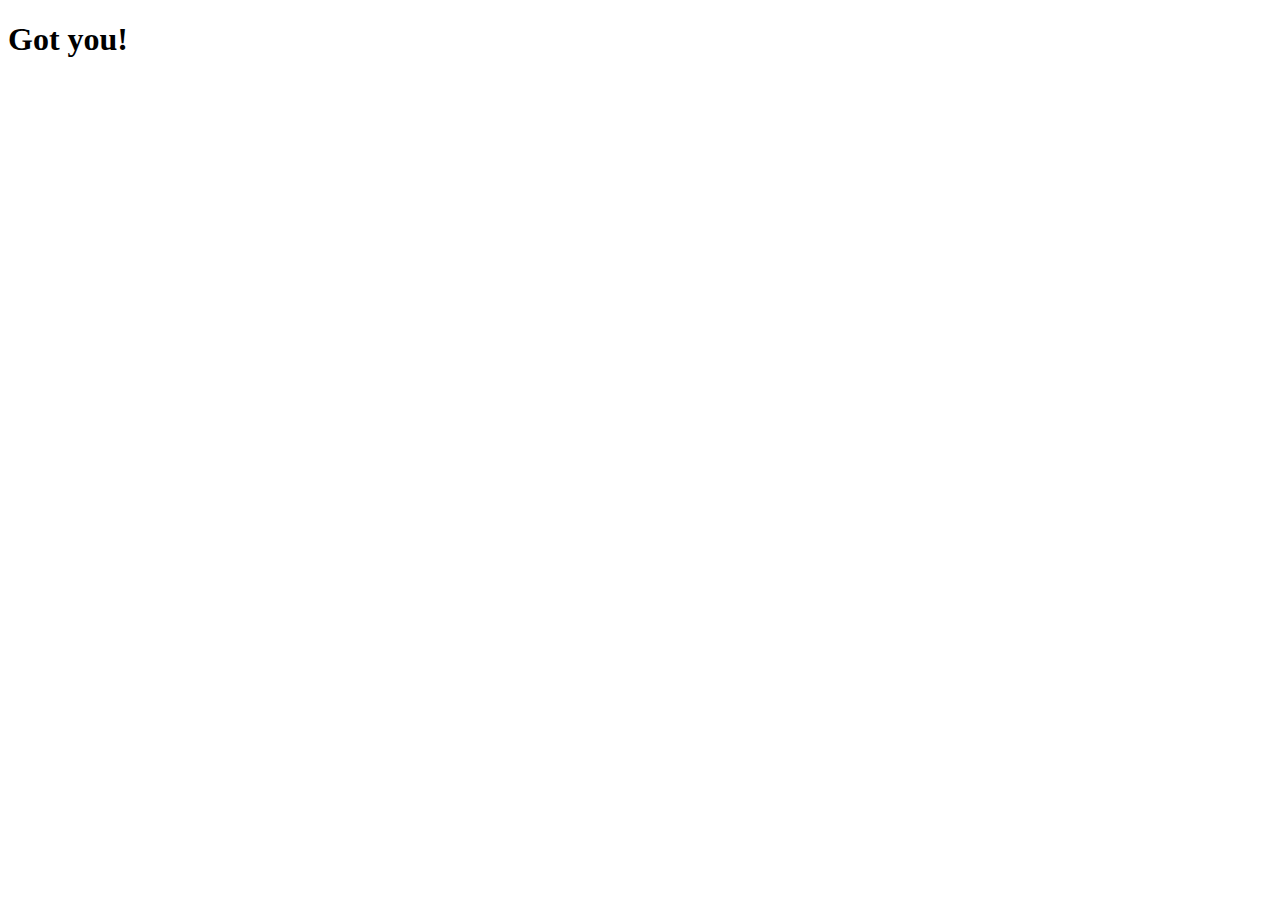
==== HTML_in_Javascript/index.html @ af1374c2 "feat : How use innerText" ====
<!DOCTYPE html>
<html lang="ko">
<head>
    <meta charset="UTF-8">
    <meta http-equiv="X-UA-Compatible" content="IE=edge">
    <meta name="viewport" content="width=device-width, initial-scale=1.0">
    <title>Momentum App</title>
</head>
<body>
    <h1 id="title">Grab me!</h1>
    <script src="./apps.js"></script>
</body>
</html>
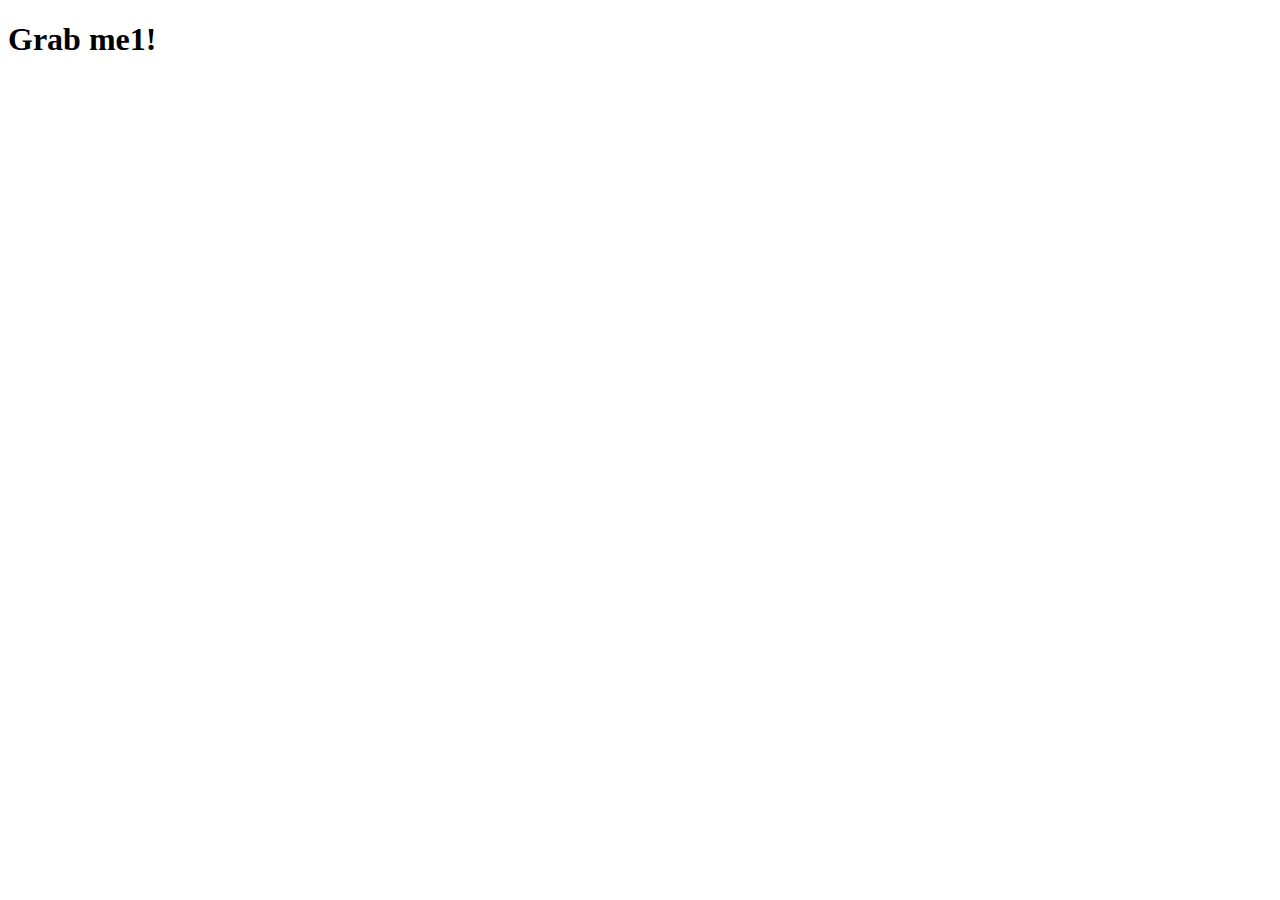
==== commit 56159040: "feat : click addEventListener" ====
--- a/HTML_in_Javascript/index.html
+++ b/HTML_in_Javascript/index.html
@@ -7,7 +7,9 @@
     <title>Momentum App</title>
 </head>
 <body>
-    <h1 id="title">Grab me!</h1>
+    <div class="hello">
+        <h1>Grab me1!</h1>
+    </div>
     <script src="./apps.js"></script>
 </body>
 </html>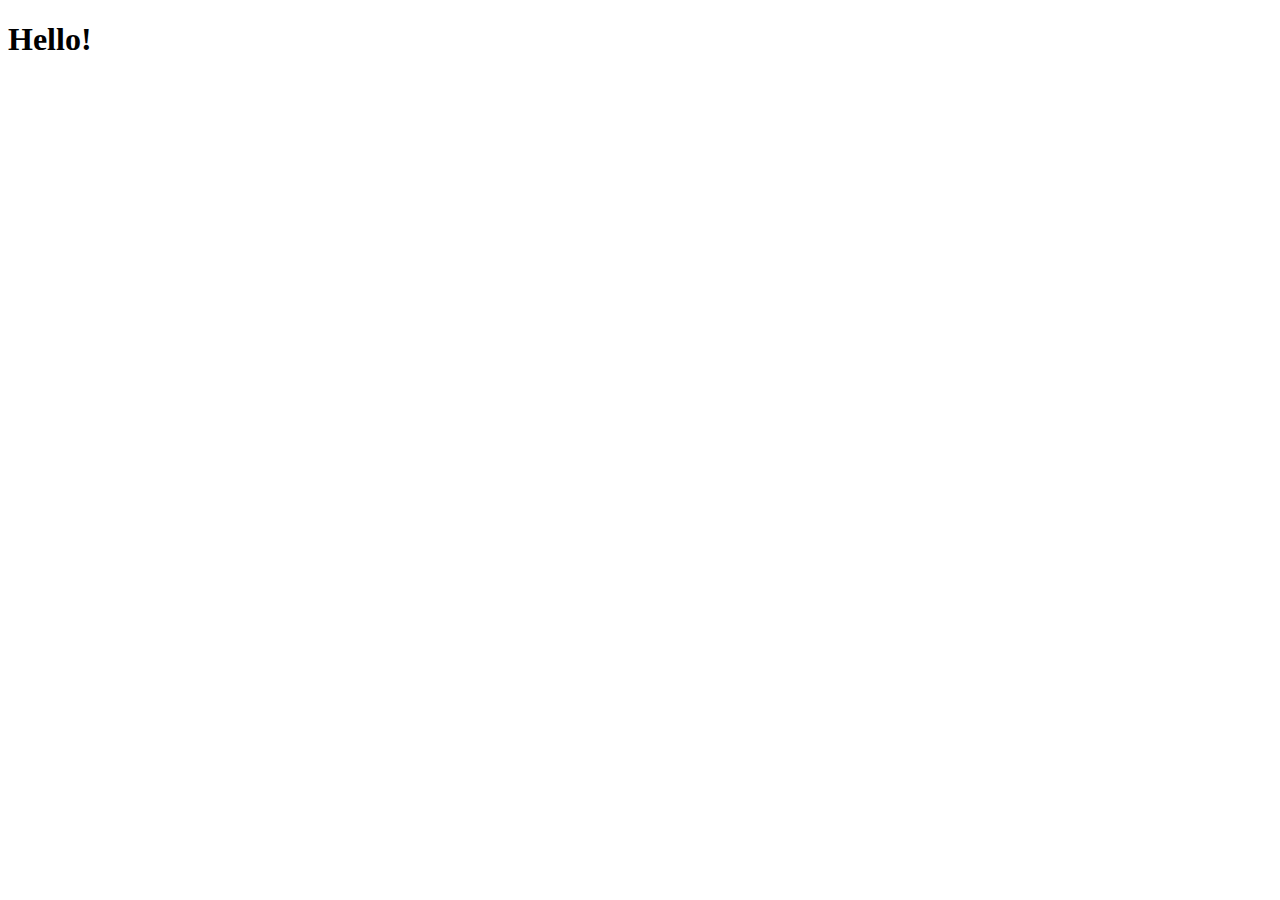
==== commit 111b9a68: "feat : add window events resize, copy, offline, online" ====
--- a/HTML_in_Javascript/index.html
+++ b/HTML_in_Javascript/index.html
@@ -8,7 +8,7 @@
 </head>
 <body>
     <div class="hello">
-        <h1>Grab me1!</h1>
+        <h1>Hello!</h1>
     </div>
     <script src="./apps.js"></script>
 </body>
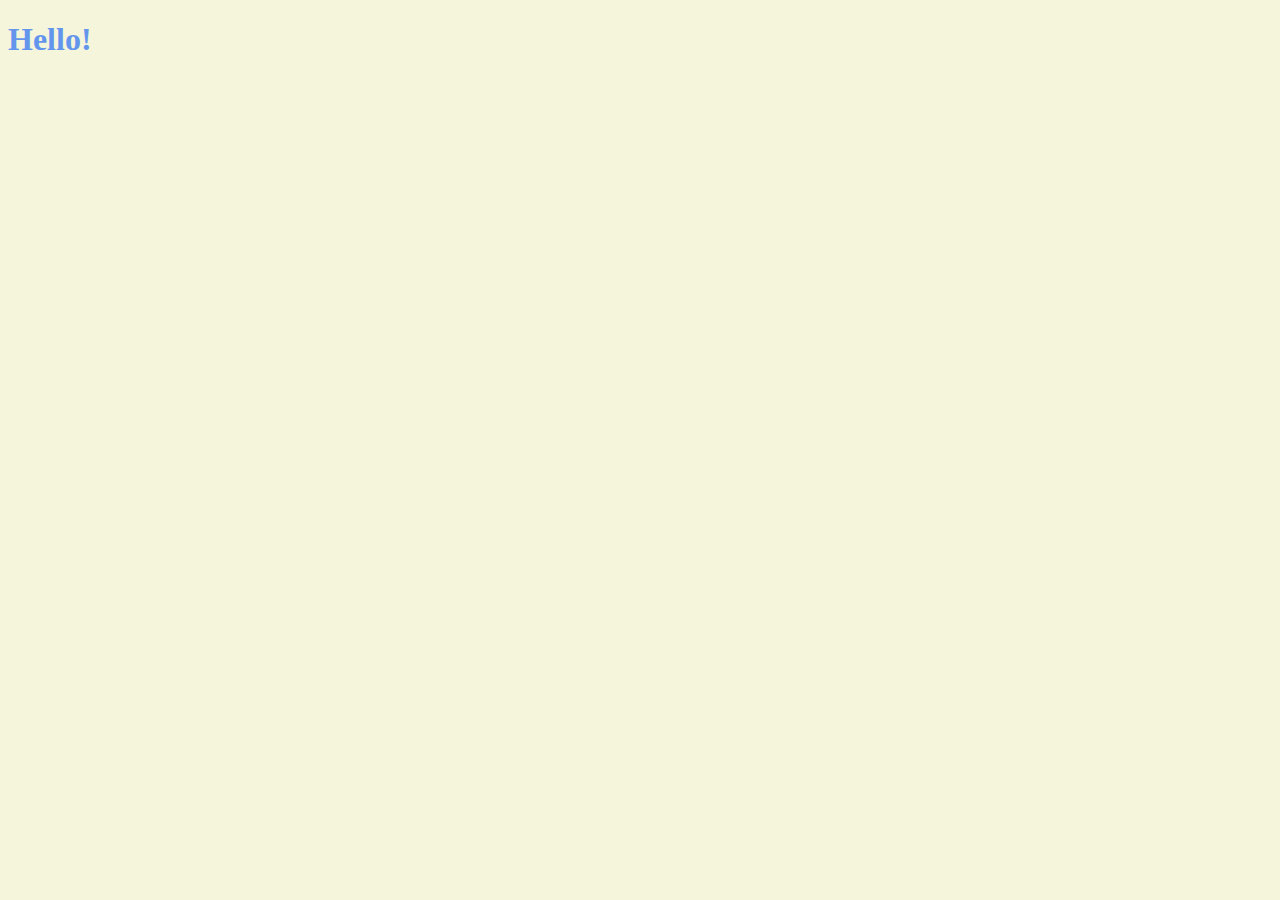
==== commit 8c785803: "feat : how to use toggle" ====
--- a/HTML_in_Javascript/index.html
+++ b/HTML_in_Javascript/index.html
@@ -4,11 +4,12 @@
     <meta charset="UTF-8">
     <meta http-equiv="X-UA-Compatible" content="IE=edge">
     <meta name="viewport" content="width=device-width, initial-scale=1.0">
+    <link rel="stylesheet" href="style.css">
     <title>Momentum App</title>
 </head>
 <body>
     <div class="hello">
-        <h1>Hello!</h1>
+        <h1 class="sexy-font">Hello!</h1>
     </div>
     <script src="./apps.js"></script>
 </body>
--- a/HTML_in_Javascript/style.css
+++ b/HTML_in_Javascript/style.css
@@ -0,0 +1,11 @@
+body{
+    background-color: beige;
+}
+
+h1{
+    color: cornflowerblue;
+}
+
+.clicked {
+    color: tomato;
+}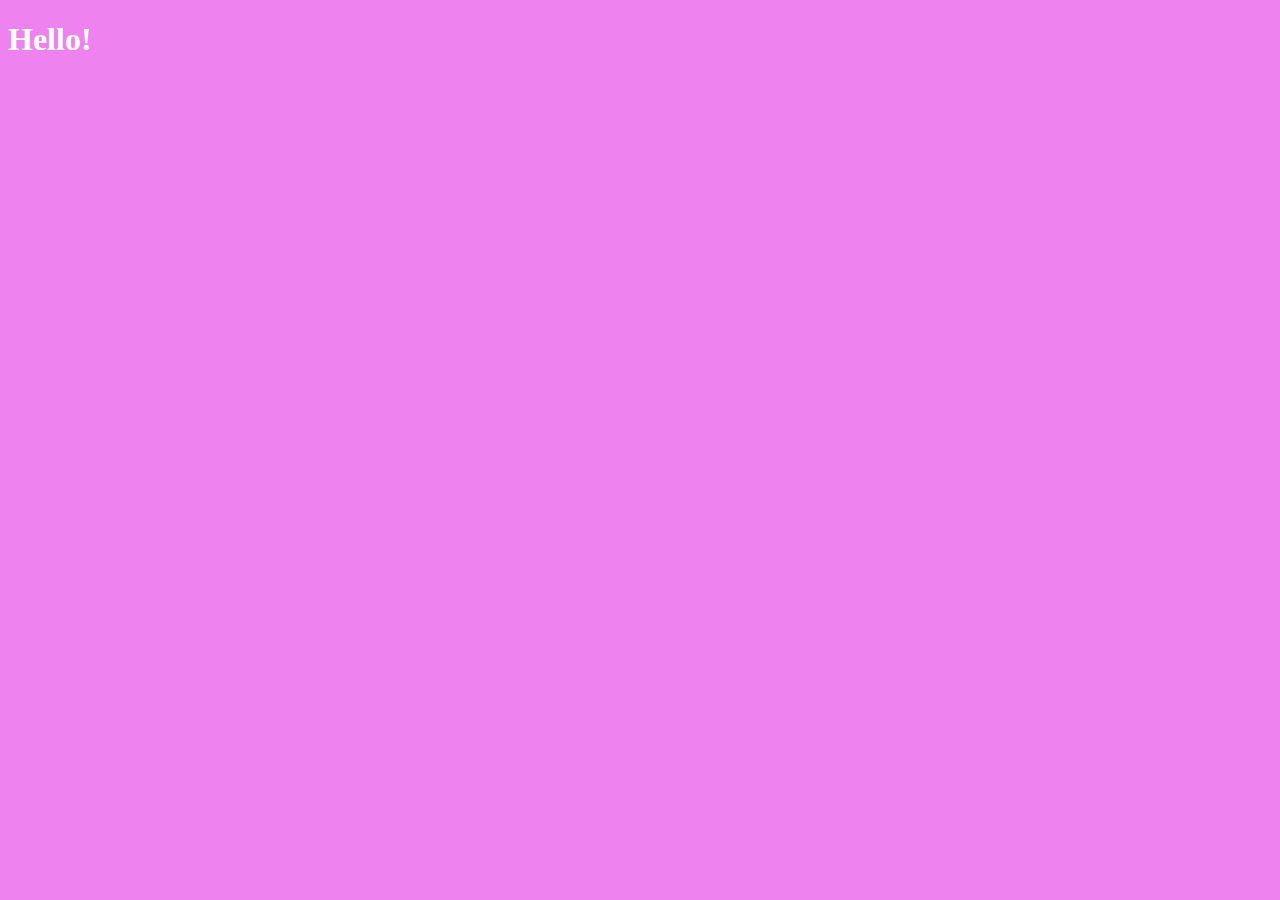
==== commit 218d9e26: "feat : browser resize background color" ====
--- a/HTML_in_Javascript/index.html
+++ b/HTML_in_Javascript/index.html
@@ -9,7 +9,7 @@
 </head>
 <body>
     <div class="hello">
-        <h1 class="sexy-font">Hello!</h1>
+        <h1>Hello!</h1>
     </div>
     <script src="./apps.js"></script>
 </body>
--- a/HTML_in_Javascript/style.css
+++ b/HTML_in_Javascript/style.css
@@ -1,11 +1,7 @@
 body{
-    background-color: beige;
+    background-color: violet;
 }
 
-h1{
-    color: cornflowerblue;
-}
-
-.clicked {
-    color: tomato;
+body div h1{
+    color: white;
 }